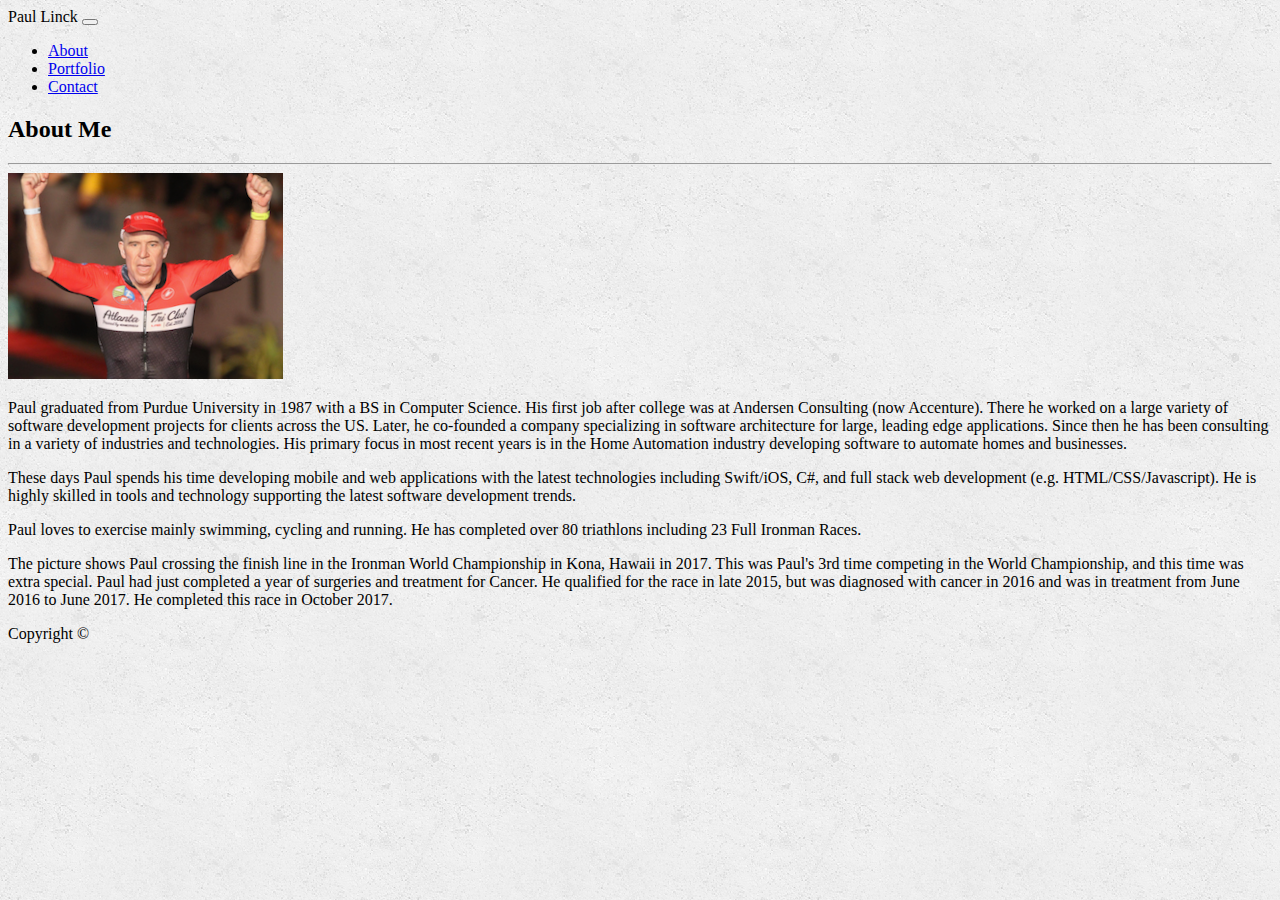
==== index.html @ 559a32a8 "Added Portfolio and Index using bootstrap" ====
<!DOCTYPE html>
<html lang="en-us">

<head>
    <meta charset="utf-8" />
    <meta http-equiv="X-UA-Compatible" content="IE=edge">
    <title>About Me - Paul Linck</title>
    <meta name="viewport" content="width=device-width, initial-scale=1">

    <link rel="stylesheet" href="https://stackpath.bootstrapcdn.com/bootstrap/4.1.3/css/bootstrap.min.css" integrity="sha384-MCw98/SFnGE8fJT3GXwEOngsV7Zt27NXFoaoApmYm81iuXoPkFOJwJ8ERdknLPMO"
        crossorigin="anonymous">
    <script src="https://code.jquery.com/jquery-3.3.1.slim.min.js" integrity="sha384-q8i/X+965DzO0rT7abK41JStQIAqVgRVzpbzo5smXKp4YfRvH+8abtTE1Pi6jizo"
        crossorigin="anonymous"></script>
    <script src="https://cdnjs.cloudflare.com/ajax/libs/popper.js/1.14.3/umd/popper.min.js" integrity="sha384-ZMP7rVo3mIykV+2+9J3UJ46jBk0WLaUAdn689aCwoqbBJiSnjAK/l8WvCWPIPm49"
        crossorigin="anonymous"></script>
    <script src="https://stackpath.bootstrapcdn.com/bootstrap/4.1.3/js/bootstrap.min.js" integrity="sha384-ChfqqxuZUCnJSK3+MXmPNIyE6ZbWh2IMqE241rYiqJxyMiZ6OW/JmZQ5stwEULTy"
        crossorigin="anonymous"></script>

    <link rel="stylesheet" href="assets/css/responsive.css">
    <script src="assets/js/javascript.js"></script>
</head>

<body>
    <!-- HEADER SECTION with Navigation on all pages -->
    <header>
        <nav class="navbar navbar-expand-md navbar-dark bg-dark">
            <div class="container">
                <span class="navbar-brand mb-1 h1">Paul Linck</span>
                <button class="navbar-toggler" type="button" data-toggle="collapse" data-target="#navbarSupportedContent"
                    aria-controls="navbarSupportedContent" aria-expanded="false" aria-label="Toggle navigation">
                    <span class="navbar-toggler-icon"></span>
                </button>
                <div class="collapse navbar-collapse justify-content-end" id="navbarSupportedContent">
                    <ul class="nav navbar-nav navbar-right">
                        <li class="nav-item">
                            <a class="nav-link" href="index.html">About</a>
                        </li>
                        <li class="nav-item">
                            <a class="nav-link" href="portfolio.html">Portfolio</a>
                        </li>
                        <li class="nav-item">
                            <a class="nav-link" href="contact.html">Contact</a>
                        </li>
                    </ul>
                </div>
            </div>
        </nav>
    </header>
    <!-- END HEADER SECTION SAME FOR ALL PAGES -->

    <!--  Main Content -->
    <div class="container">
        <div class="row">
            <div class="col-md-12 bg-white border border-secondary m-2 my-sm-4 cardbody">
                <div class="page-header">
                    <h2>About Me</h2>
                    <hr>
                </div>
                <div class="row">
                    <div class="col-md-12">
                        <!-- Use class="float-sm-left". -->
                        <!-- This will Float left on viewports sized SM (small) or wider.  -->
                        <!-- When the viewport is xs, it will add a break in between to stack (edited) -->
                        <img width="275" height="206" src="assets/images/275x206-PaulKona.png" alt="Paul Linck Picture"
                            class="float-sm-left mr-sm-3 img-thumbnail size-xs-full">
                        <p>Paul graduated from Purdue University in 1987 with a BS in
                            Computer Science. His first job after college was at Andersen Consulting (now Accenture).
                            There he worked on a large variety of software development projects for clients across
                            the US.

                            Later, he co-founded a company specializing in software architecture for
                            large, leading edge applications.

                            Since then he has been consulting in a variety of industries and technologies.
                            His primary focus in most recent years is in the Home Automation
                            industry developing software to automate homes and businesses.
                        </p>
                        <p>
                            These days Paul spends his time developing mobile and web applications with the
                            latest technologies including Swift/iOS, C#, and full stack web development (e.g.
                            HTML/CSS/Javascript).
                            He is highly skilled in tools and technology supporting the latest software development
                            trends.
                        </p>
                        <p>Paul loves to exercise mainly swimming, cycling and running. He has completed over 80
                            triathlons
                            including 23 Full Ironman Races.
                        </p>
                        <p>The picture shows Paul crossing the finish line in the Ironman
                            World Championship in Kona, Hawaii in 2017. This was Paul's 3rd time competing in the World
                            Championship,
                            and this time was extra special. Paul had just completed a year of surgeries and treatment
                            for
                            Cancer. He qualified for the race in late 2015, but was diagnosed with cancer in 2016 and
                            was in
                            treatment from June 2016 to June 2017. He completed this race in October 2017.
                        </p>
                    </div>
                </div>
            </div>
        </div>
    </div>

    <!--  End Main Content -->

    <footer class="footer">
        <nav class="navbar navbar-dark bg-dark bg-secondary text-white fixed-bottom">
            <div class="container justify-content-center">
                <span class="navbar-brand mb-1 h1">Copyright &COPY;</span>
            </div>
        </nav>
    </footer>

</body>

</html>
---- assets/css/responsive.css ----
body {
    background-image: url("../images/concrete_seamless.png");
    background-repeat: repeat;
    background-color: #ffffff;
}

/* We occasionally use media queries that go in the other direction (the given screen size or smaller): */
/* Extra small devices (portrait phones, less than 576px) */
@media (max-width: 575.98px) {
    .size-xs-full {
        width: 100%;
    }
}
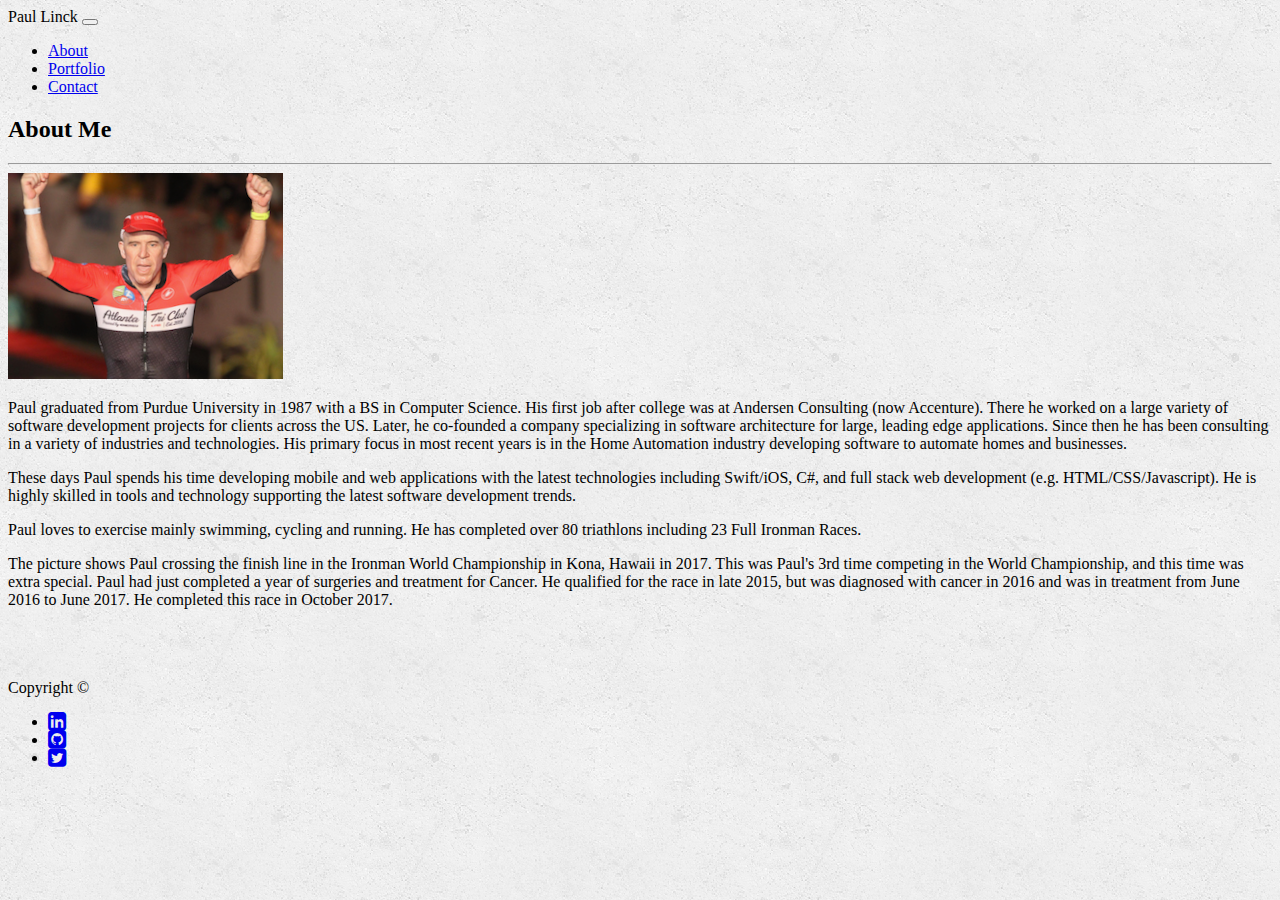
==== commit 42e8edf5: "Completed vanilla bootstrap, stable version of portfolio" ====
--- a/index.html
+++ b/index.html
@@ -9,12 +9,14 @@
 
     <link rel="stylesheet" href="https://stackpath.bootstrapcdn.com/bootstrap/4.1.3/css/bootstrap.min.css" integrity="sha384-MCw98/SFnGE8fJT3GXwEOngsV7Zt27NXFoaoApmYm81iuXoPkFOJwJ8ERdknLPMO"
         crossorigin="anonymous">
+        <link rel="stylesheet" href="https://cdnjs.cloudflare.com/ajax/libs/font-awesome/4.7.0/css/font-awesome.min.css">
     <script src="https://code.jquery.com/jquery-3.3.1.slim.min.js" integrity="sha384-q8i/X+965DzO0rT7abK41JStQIAqVgRVzpbzo5smXKp4YfRvH+8abtTE1Pi6jizo"
         crossorigin="anonymous"></script>
     <script src="https://cdnjs.cloudflare.com/ajax/libs/popper.js/1.14.3/umd/popper.min.js" integrity="sha384-ZMP7rVo3mIykV+2+9J3UJ46jBk0WLaUAdn689aCwoqbBJiSnjAK/l8WvCWPIPm49"
         crossorigin="anonymous"></script>
     <script src="https://stackpath.bootstrapcdn.com/bootstrap/4.1.3/js/bootstrap.min.js" integrity="sha384-ChfqqxuZUCnJSK3+MXmPNIyE6ZbWh2IMqE241rYiqJxyMiZ6OW/JmZQ5stwEULTy"
         crossorigin="anonymous"></script>
+
 
     <link rel="stylesheet" href="assets/css/responsive.css">
     <script src="assets/js/javascript.js"></script>
@@ -23,7 +25,7 @@
 <body>
     <!-- HEADER SECTION with Navigation on all pages -->
     <header>
-        <nav class="navbar navbar-expand-md navbar-dark bg-dark">
+        <nav class="navbar navbar-expand-sm navbar-dark bg-dark">
             <div class="container">
                 <span class="navbar-brand mb-1 h1">Paul Linck</span>
                 <button class="navbar-toggler" type="button" data-toggle="collapse" data-target="#navbarSupportedContent"
@@ -49,7 +51,7 @@
     <!-- END HEADER SECTION SAME FOR ALL PAGES -->
 
     <!--  Main Content -->
-    <div class="container">
+    <div class="container main-content">
         <div class="row">
             <div class="col-md-12 bg-white border border-secondary m-2 my-sm-4 cardbody">
                 <div class="page-header">
@@ -103,13 +105,24 @@
 
     <!--  End Main Content -->
 
+    <!-- FOOTER -->
     <footer class="footer">
-        <nav class="navbar navbar-dark bg-dark bg-secondary text-white fixed-bottom">
+        <nav class="navbar navbar-expand navbar-dark bg-dark bg-secondary text-white fixed-bottom">
             <div class="container justify-content-center">
                 <span class="navbar-brand mb-1 h1">Copyright &COPY;</span>
             </div>
+            <div class="justify-content-end">
+                <ul class="nav navbar-expand navbar-nav justify-content-between">
+                    <li><a href="https://www.linkedin.com/in/paul-linck/" class="nav-link text-white"><i class="fa fa-linkedin-square fa-lg"
+                                aria-hidden="true"></i></a></li>
+                    <li><a href="https://github.com/plinck" class="nav-link text-white"><i class="fa fa-github-square fa-lg"
+                                aria-hidden="true"></i></a></li>
+                    <li><a href="#" class="nav-link text-white"><i class="fa fa-twitter-square fa-lg" aria-hidden="true"></i></a></li>
+                </ul>
+            </div>
         </nav>
     </footer>
+    <!-- END FOOTER -->
 
 </body>
 
--- a/assets/css/responsive.css
+++ b/assets/css/responsive.css
@@ -2,6 +2,11 @@
     background-image: url("../images/concrete_seamless.png");
     background-repeat: repeat;
     background-color: #ffffff;
+}
+
+/* Had to do this since fixed footer was covering bottom of content */
+.main-content {
+    margin-bottom: 70px
 }
 
 /* We occasionally use media queries that go in the other direction (the given screen size or smaller): */
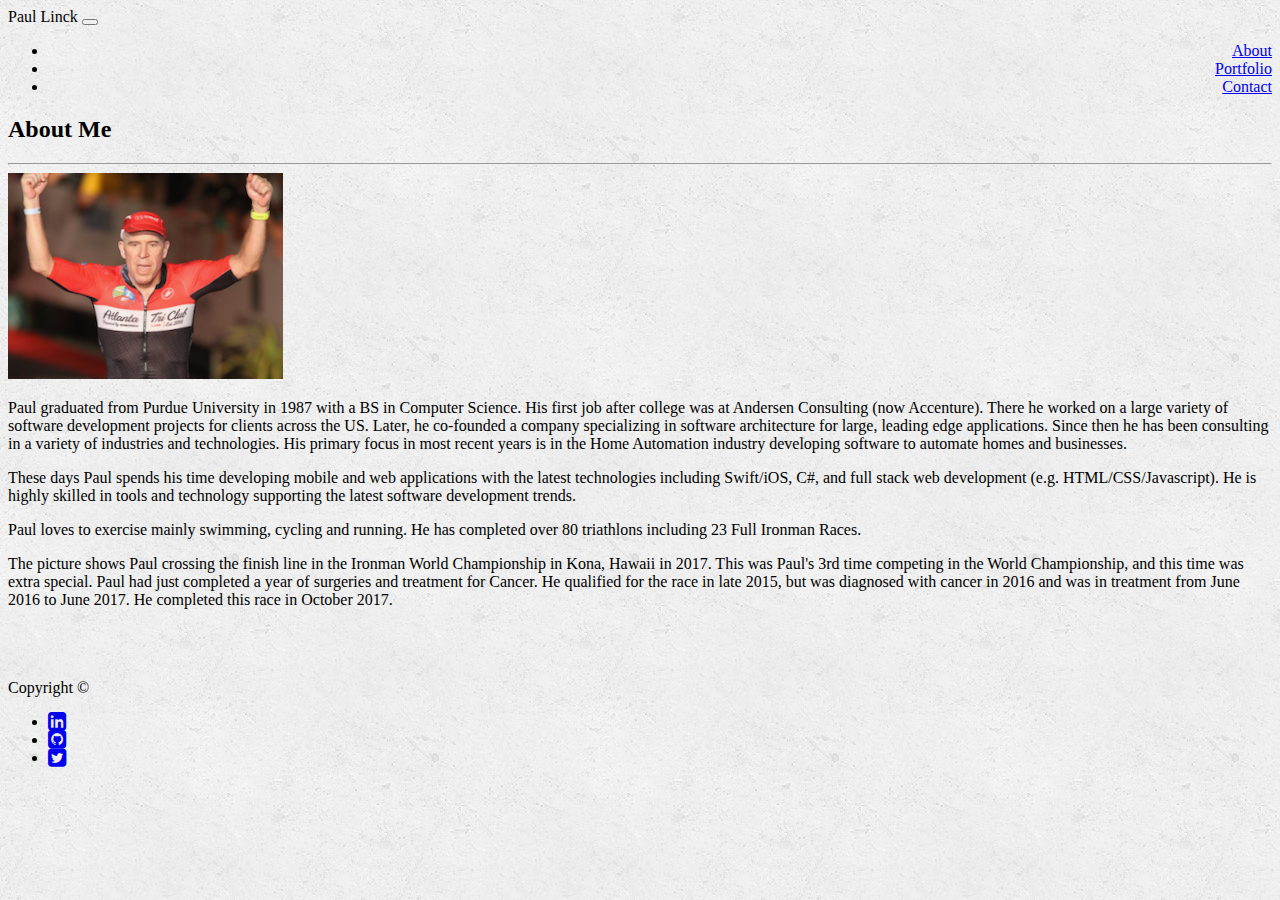
==== commit 33be1ce7: "Centering dropdown menu" ====
--- a/index.html
+++ b/index.html
@@ -9,7 +9,7 @@
 
     <link rel="stylesheet" href="https://stackpath.bootstrapcdn.com/bootstrap/4.1.3/css/bootstrap.min.css" integrity="sha384-MCw98/SFnGE8fJT3GXwEOngsV7Zt27NXFoaoApmYm81iuXoPkFOJwJ8ERdknLPMO"
         crossorigin="anonymous">
-        <link rel="stylesheet" href="https://cdnjs.cloudflare.com/ajax/libs/font-awesome/4.7.0/css/font-awesome.min.css">
+    <link rel="stylesheet" href="https://cdnjs.cloudflare.com/ajax/libs/font-awesome/4.7.0/css/font-awesome.min.css">
     <script src="https://code.jquery.com/jquery-3.3.1.slim.min.js" integrity="sha384-q8i/X+965DzO0rT7abK41JStQIAqVgRVzpbzo5smXKp4YfRvH+8abtTE1Pi6jizo"
         crossorigin="anonymous"></script>
     <script src="https://cdnjs.cloudflare.com/ajax/libs/popper.js/1.14.3/umd/popper.min.js" integrity="sha384-ZMP7rVo3mIykV+2+9J3UJ46jBk0WLaUAdn689aCwoqbBJiSnjAK/l8WvCWPIPm49"
@@ -28,12 +28,12 @@
         <nav class="navbar navbar-expand-sm navbar-dark bg-dark">
             <div class="container">
                 <span class="navbar-brand mb-1 h1">Paul Linck</span>
-                <button class="navbar-toggler" type="button" data-toggle="collapse" data-target="#navbarSupportedContent"
+                <button class="navbar-toggler" type="button" data-toggle="collapse" data-target="#navMenu"
                     aria-controls="navbarSupportedContent" aria-expanded="false" aria-label="Toggle navigation">
                     <span class="navbar-toggler-icon"></span>
                 </button>
-                <div class="collapse navbar-collapse justify-content-end" id="navbarSupportedContent">
-                    <ul class="nav navbar-nav navbar-right">
+                <div class="collapse navbar-collapse justify-content-end" id="navMenu">
+                    <ul class="nav navbar-nav align-items-center justify-content-end">
                         <li class="nav-item">
                             <a class="nav-link" href="index.html">About</a>
                         </li>
@@ -107,9 +107,9 @@
 
     <!-- FOOTER -->
     <footer class="footer">
-        <nav class="navbar navbar-expand navbar-dark bg-dark bg-secondary text-white fixed-bottom">
+        <nav class="navbar navbar-expand navbar-dark bg-dark text-white fixed-bottom">
             <div class="container justify-content-center">
-                <span class="navbar-brand mb-1 h1">Copyright &COPY;</span>
+                <span class="mb-1">Copyright &COPY;</span>
             </div>
             <div class="justify-content-end">
                 <ul class="nav navbar-expand navbar-nav justify-content-between">
--- a/assets/css/responsive.css
+++ b/assets/css/responsive.css
@@ -8,6 +8,9 @@
 .main-content {
     margin-bottom: 70px
 }
+.nav-item{
+    text-align: right;
+}
 
 /* We occasionally use media queries that go in the other direction (the given screen size or smaller): */
 /* Extra small devices (portrait phones, less than 576px) */
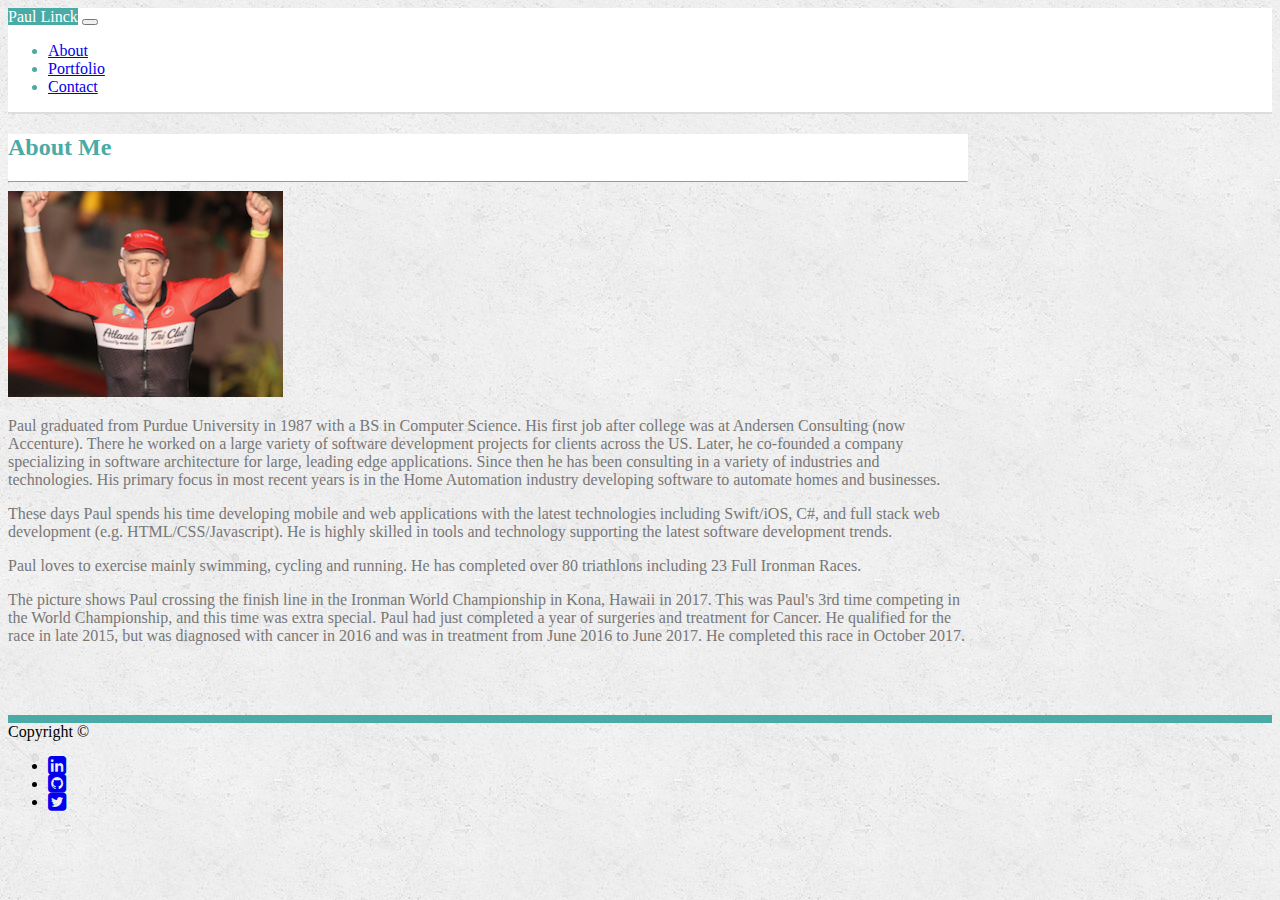
==== commit 5a1b5956: "Made look like instrctions.  responsive imafe on iphone" ====
--- a/index.html
+++ b/index.html
@@ -18,22 +18,22 @@
         crossorigin="anonymous"></script>
 
 
-    <link rel="stylesheet" href="assets/css/responsive.css">
+    <link rel="stylesheet" href="assets/css/bsoverrides.css">
     <script src="assets/js/javascript.js"></script>
 </head>
 
 <body>
     <!-- HEADER SECTION with Navigation on all pages -->
     <header>
-        <nav class="navbar navbar-expand-sm navbar-dark bg-dark">
+        <nav class="navbar navbar-expand-sm navbar-light my-border-bottom-2 my-border-secondary my-bg-reverse py-0">
             <div class="container">
-                <span class="navbar-brand mb-1 h1">Paul Linck</span>
+                <span class="h2 my-bg-primary mt-0 mb-0 p-3">Paul Linck</span>
                 <button class="navbar-toggler" type="button" data-toggle="collapse" data-target="#navMenu"
                     aria-controls="navbarSupportedContent" aria-expanded="false" aria-label="Toggle navigation">
                     <span class="navbar-toggler-icon"></span>
                 </button>
                 <div class="collapse navbar-collapse justify-content-end" id="navMenu">
-                    <ul class="nav navbar-nav align-items-center justify-content-end">
+                    <ul class="nav navbar-nav align-items-center">
                         <li class="nav-item">
                             <a class="nav-link" href="index.html">About</a>
                         </li>
@@ -53,12 +53,12 @@
     <!--  Main Content -->
     <div class="container main-content">
         <div class="row">
-            <div class="col-md-12 bg-white border border-secondary m-2 my-sm-4 cardbody">
-                <div class="page-header">
+            <div class="col-md-12 bg-white border my-border-secondary m-2 my-sm-4 cardbody">
+                <div class="page-header my-bg-reverse pt-2">
                     <h2>About Me</h2>
                     <hr>
                 </div>
-                <div class="row">
+                <div class="row my-text-primary">
                     <div class="col-md-12">
                         <!-- Use class="float-sm-left". -->
                         <!-- This will Float left on viewports sized SM (small) or wider.  -->
@@ -107,7 +107,7 @@
 
     <!-- FOOTER -->
     <footer class="footer">
-        <nav class="navbar navbar-expand navbar-dark bg-dark text-white fixed-bottom">
+        <nav class="navbar navbar-expand navbar-dark bg-secondary text-white fixed-bottom my-border-top">
             <div class="container justify-content-center">
                 <span class="mb-1">Copyright &COPY;</span>
             </div>
--- a/assets/css/bsoverrides.css
+++ b/assets/css/bsoverrides.css
@@ -0,0 +1,68 @@
+/*
+ * This css file overrides and adds to the bootstrap stuff
+*/
+body {
+    background-image: url("../images/concrete_seamless.png");
+    background-repeat: repeat;
+    background-color: #ffffff;
+}
+
+/* Had to do this since fixed footer was covering bottom of content */
+.main-content {
+    margin-bottom: 70px
+}
+
+.my-bg-primary {
+    background-color: #4aaaa5;
+    color: #ffffff;
+}
+
+.my-bg-reverse {
+    background-color: #ffffff;
+    color: #4aaaa5;
+}
+
+.my-text-primary {
+    color: #777777;
+}
+
+.my-border-top {
+    border-top: 8px solid #4aaaa5;
+}
+
+.my-border-bottom-2 {
+    border-bottom: 2px solid;
+}
+
+.my-border-secondary {
+    border-color: #dddddd;
+}
+
+/* override bootstrap colors and fonts */
+.btn-primary {
+    background-color: #4aaaa5;
+    border-color: #4aaaa5;
+}
+
+/* We occasionally use media queries that go in the other direction (the given screen size or smaller): */
+/* Extra small devices (portrait phones, less than 576px) */
+@media (max-width: 575.98px) {
+    .size-xs-full {
+        width: 100%;
+    }
+    .card {
+        width: 100%;
+        height: auto;
+    }
+    .card-img {
+        width: 100%;
+        height: auto;
+    }
+}
+
+/* Limit max width of container to match instructions */
+@media (min-width: 1200px) {
+    .container {
+        max-width: 960px;
+    }
+}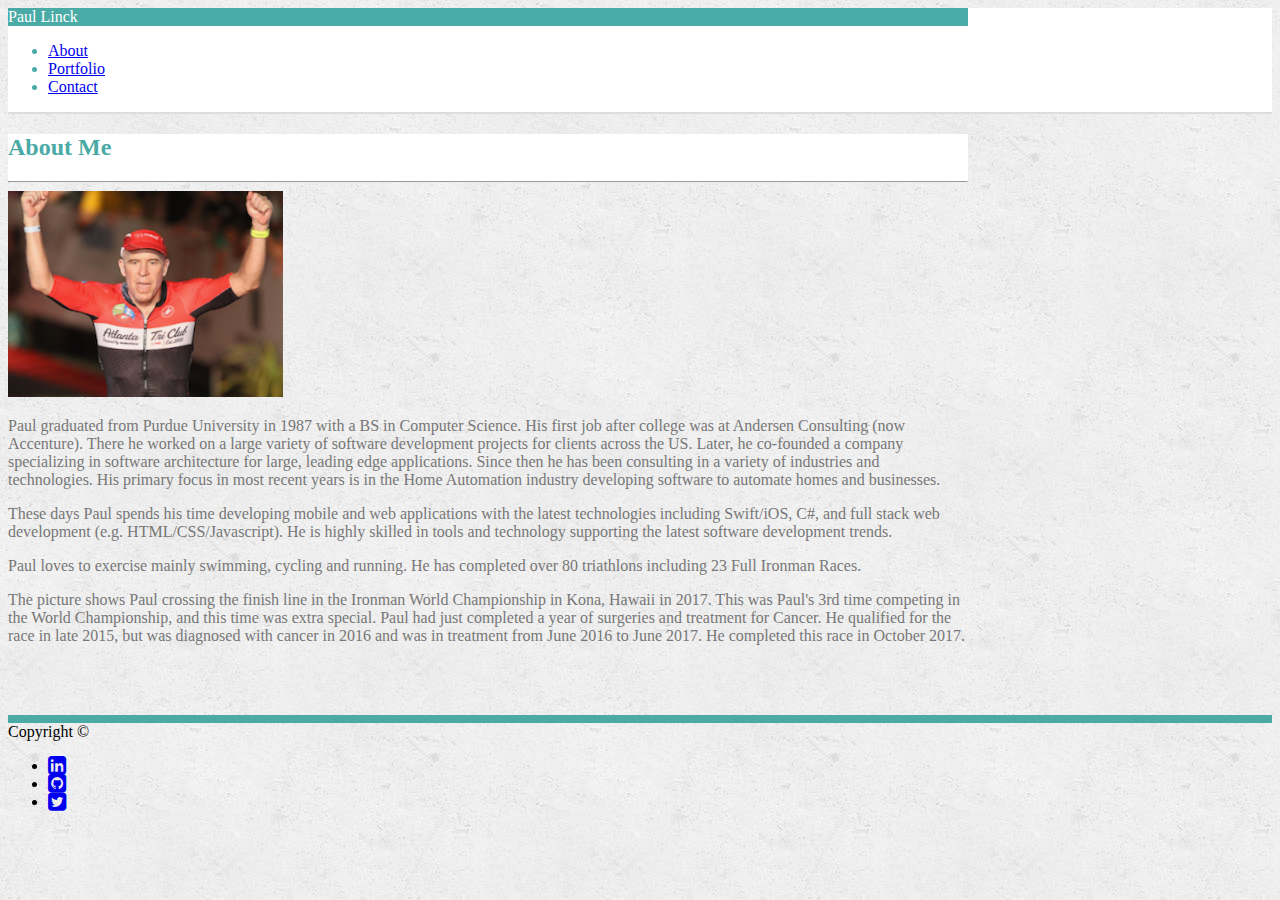
==== commit 22ed0d63: "Updasted with MQ to make navbar match Small instructions" ====
--- a/index.html
+++ b/index.html
@@ -23,7 +23,8 @@
 </head>
 
 <body>
-    <!-- HEADER SECTION with Navigation on all pages -->
+    <!-- OLD COLLASPABLE HEADER SECTION with Navigation on all pages -->
+    <!-- 
     <header>
         <nav class="navbar navbar-expand-sm navbar-light my-border-bottom-2 my-border-secondary my-bg-reverse py-0">
             <div class="container">
@@ -34,6 +35,31 @@
                 </button>
                 <div class="collapse navbar-collapse justify-content-end" id="navMenu">
                     <ul class="nav navbar-nav align-items-center">
+                        <li class="nav-item">
+                            <a class="nav-link" href="index.html">About</a>
+                        </li>
+                        <li class="nav-item">
+                            <a class="nav-link" href="portfolio.html">Portfolio</a>
+                        </li>
+                        <li class="nav-item">
+                            <a class="nav-link" href="contact.html">Contact</a>
+                        </li>
+                    </ul>
+                </div>
+            </div>
+        </nav>
+    </header>
+    -->
+    <!-- END OLD COLLASPABLE HEADER SECTION SAME FOR ALL PAGES -->
+
+    <!-- HEADER SECTION with Navigation on all pages no collapsable head with option btn -->
+    <header>
+        <nav class="navbar my-navbar-sm navbar-expand navbar-light my-border-bottom-2 my-border-secondary my-bg-reverse my-bg-primary-sm py-0">
+            <div class="container my-container-sm flex-column flex-sm-row">
+                <div class="h2 my-bg-primary mt-0 mb-0 p-3">Paul Linck</div>
+                <div class="my-bg-secondary-sm justify-content-end">
+                    <!-- using align and justify keep centered whether flex col or row -->
+                    <ul class="nav navbar-nav align-items-center justify-content-center">
                         <li class="nav-item">
                             <a class="nav-link" href="index.html">About</a>
                         </li>
--- a/assets/css/bsoverrides.css
+++ b/assets/css/bsoverrides.css
@@ -58,6 +58,24 @@
         width: 100%;
         height: auto;
     }
+    .my-bg-primary-sm {
+        background-color: #4aaaa5;
+        color: #ffffff;    
+    }
+
+    .my-bg-secondary-sm {
+        background-color: #ffffff;
+        color:black;    
+        width: 100%;
+        align-content: center;
+        justify-items: center;
+        justify-content: center;
+    }
+
+    .my-navbar-sm {
+        margin: 0;
+        padding: 0;
+    }
 }
 
 /* Limit max width of container to match instructions */
